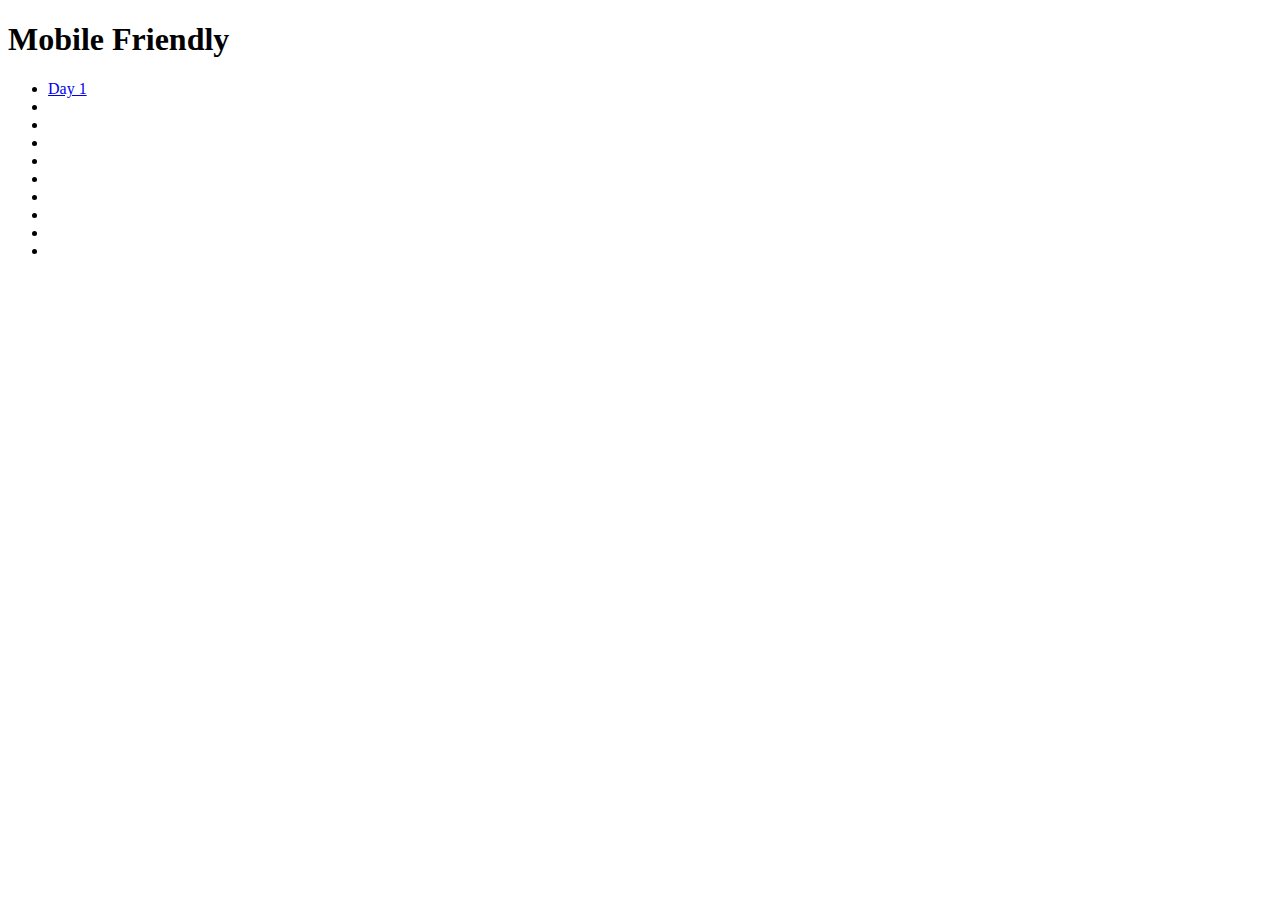
==== index.html @ 6c3b8635 "added li" ====
<!DOCTYPE html>
<html lang="en">
<head>
    <meta charset="UTF-8">
    <meta http-equiv="X-UA-Compatible" content="IE=edge">
    <meta name="viewport" content="width=device-width, initial-scale=1.0">
    <title>Mobile Friendly</title>
</head>
<body>
    <h1>Mobile Friendly</h1>
    <ul>
        <li><a href="day1/day1.html" target="#">Day 1</a></li>
        <li><a href=""></a></li>
        <li><a href=""></a></li>
        <li><a href=""></a></li>
        <li><a href=""></a></li>
        <li><a href=""></a></li>
        <li><a href=""></a></li>
        <li><a href=""></a></li>
        <li><a href=""></a></li>
        <li><a href=""></a></li>
    </ul>
    
</body>
</html>
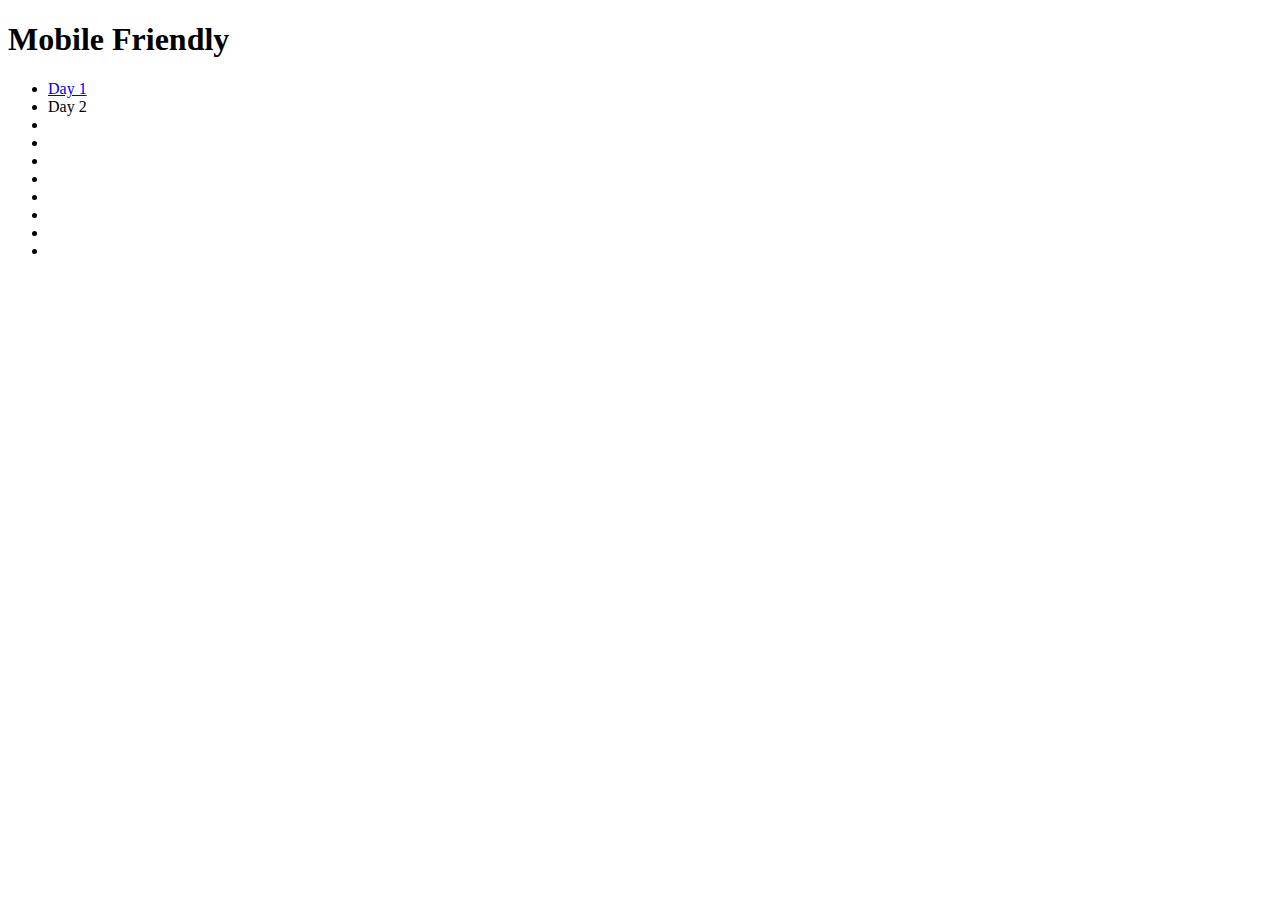
==== commit 4885fb8c: "added day 2" ====
--- a/index.html
+++ b/index.html
@@ -10,7 +10,7 @@
     <h1>Mobile Friendly</h1>
     <ul>
         <li><a href="day1/day1.html" target="#">Day 1</a></li>
-        <li><a href=""></a></li>
+        <li><a href=""></a>Day 2</li>
         <li><a href=""></a></li>
         <li><a href=""></a></li>
         <li><a href=""></a></li>
